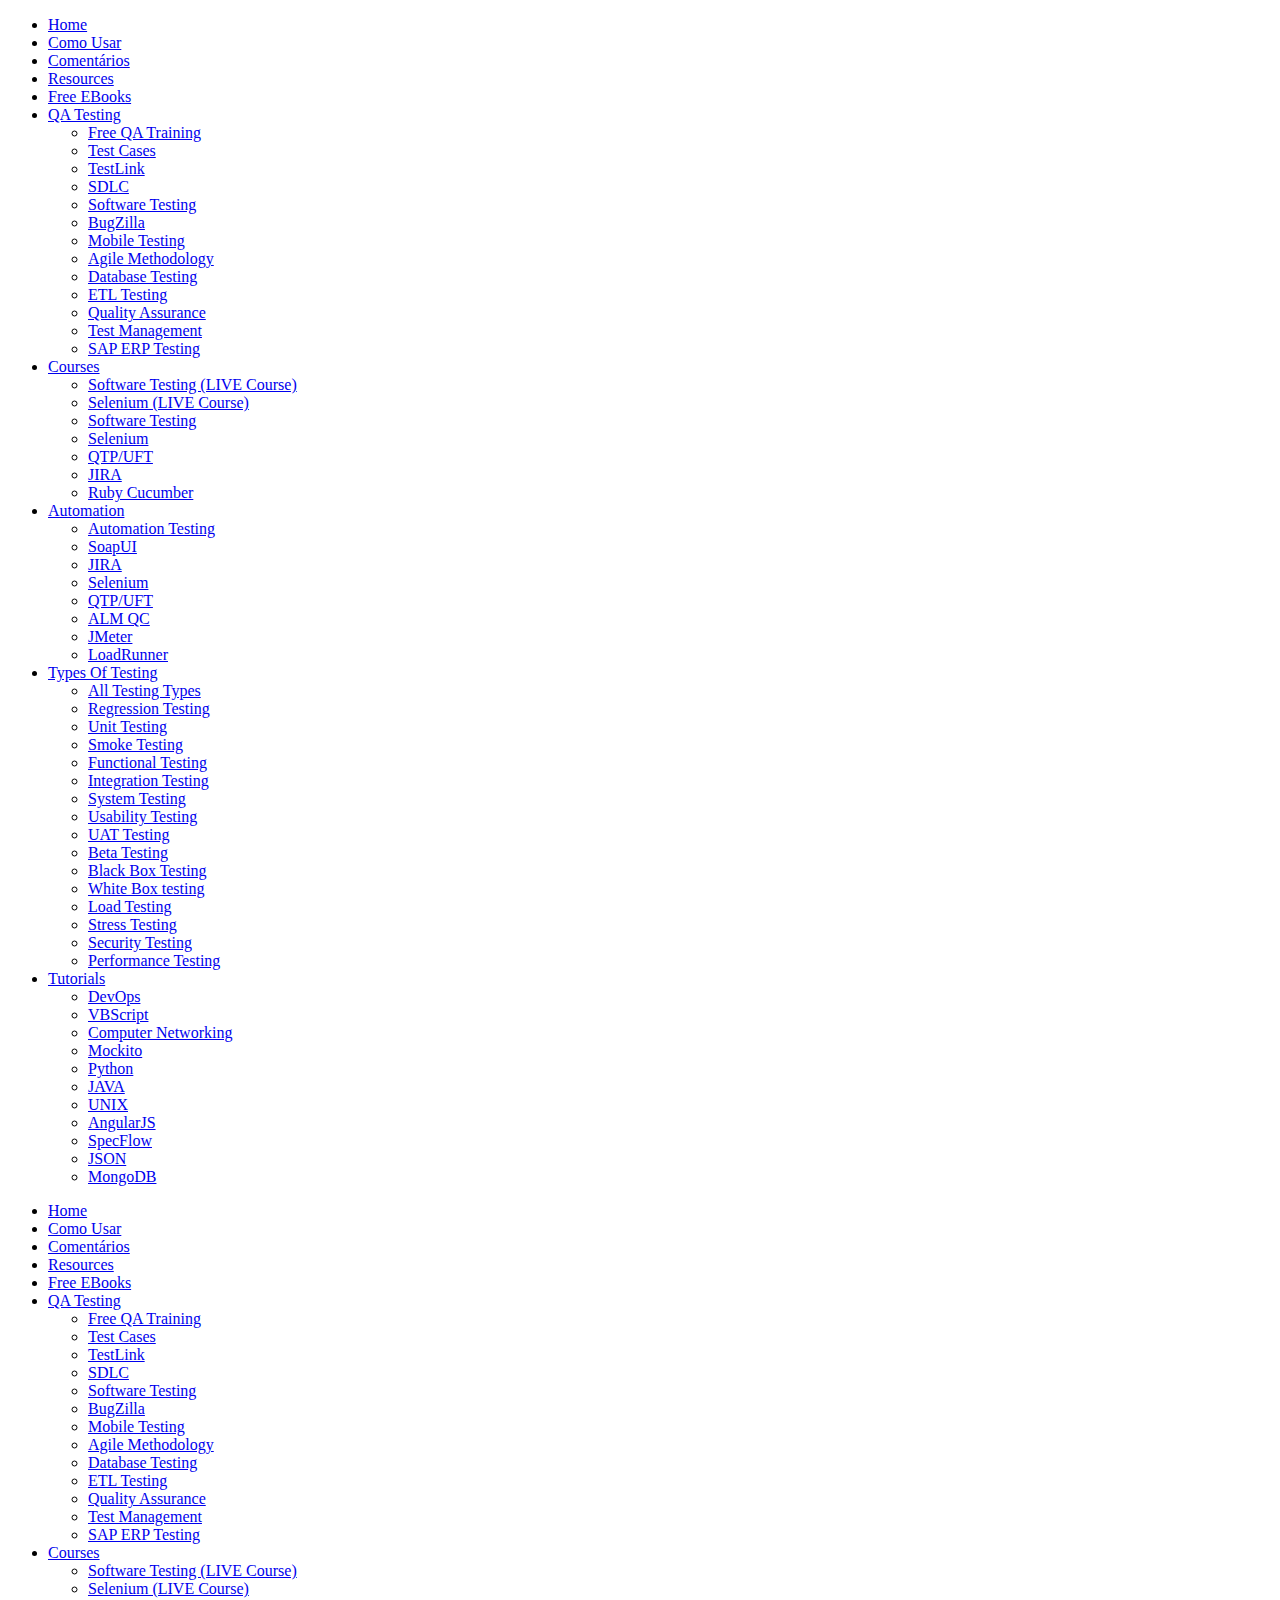
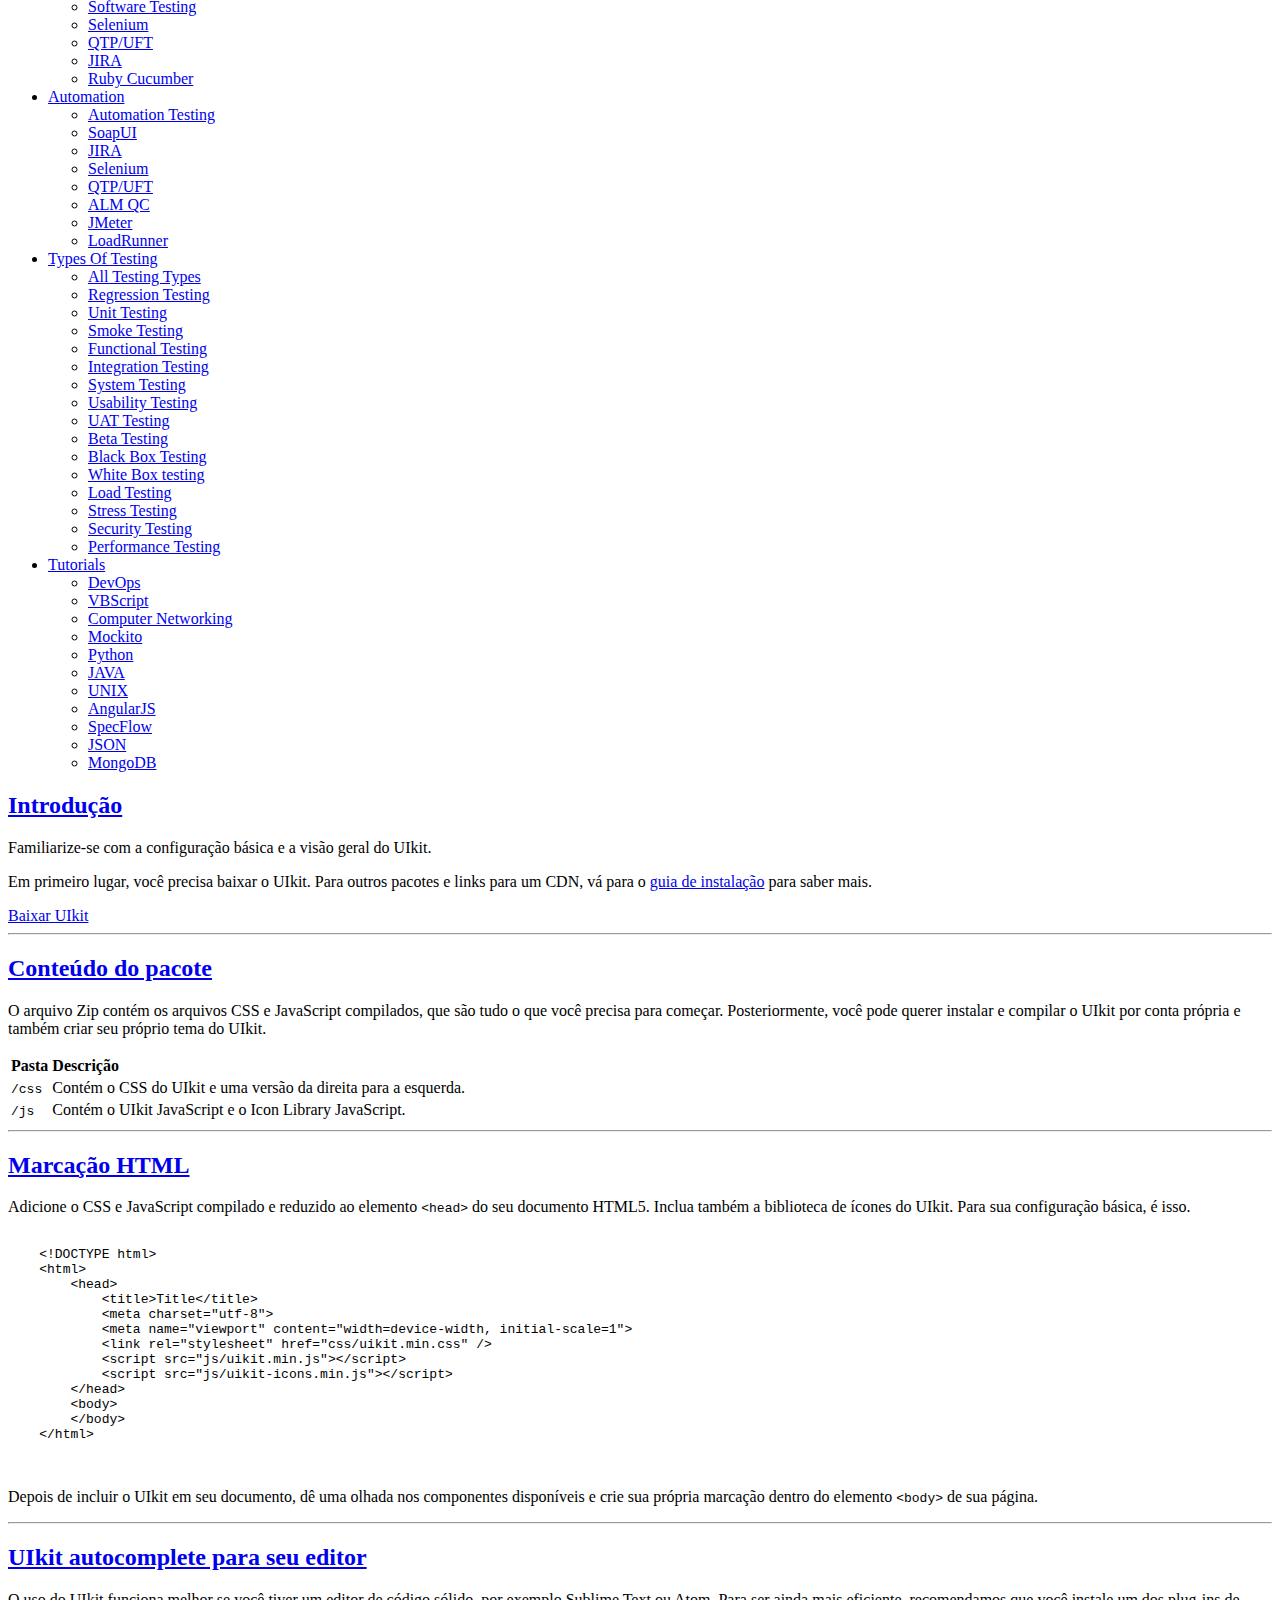
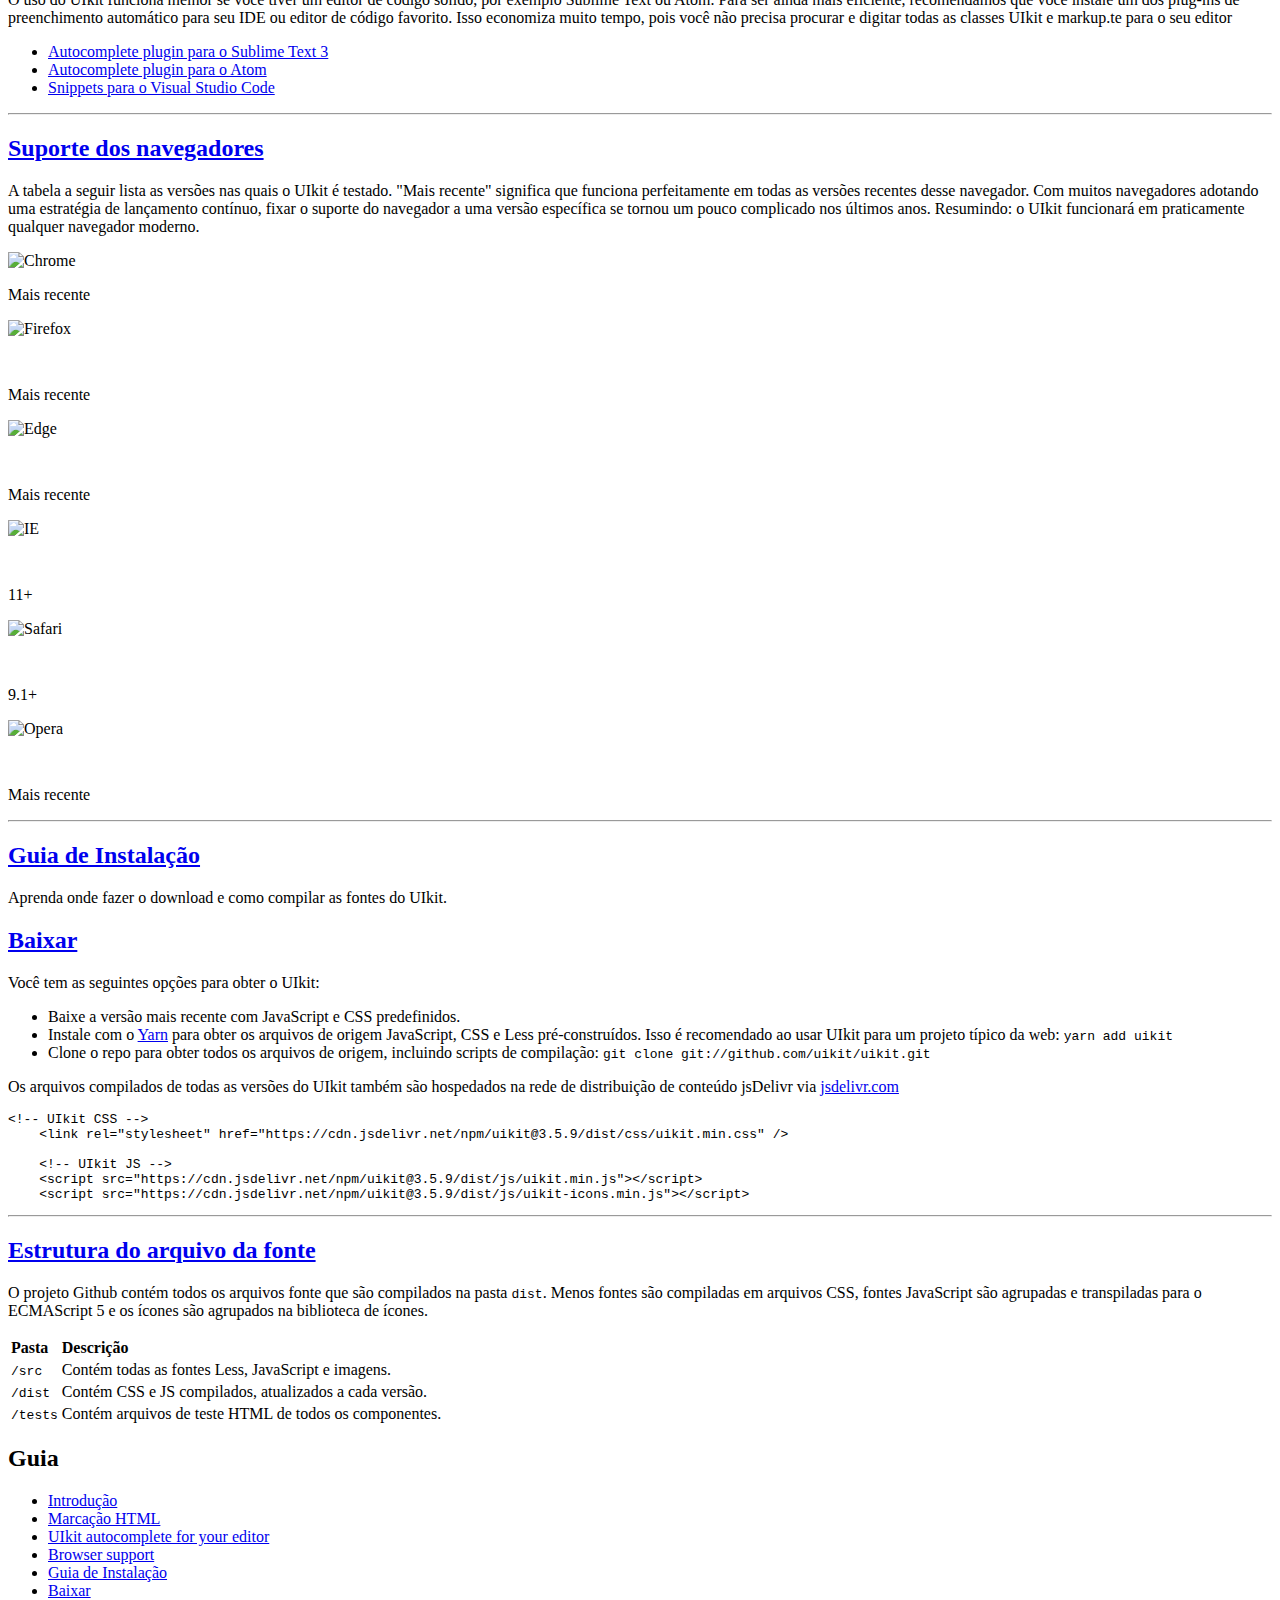
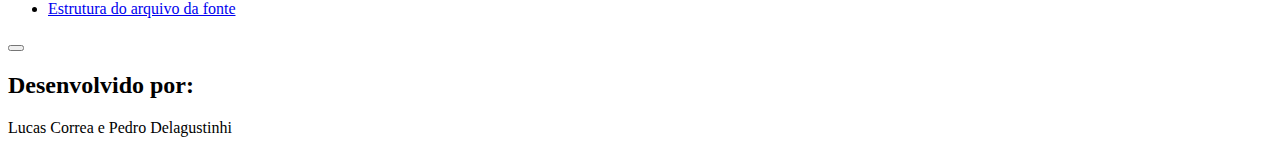
==== como-usar.html @ 719ba5f4 "adicionado página de como usar - falta página dos comentários sobre o frame" ====
<!DOCTYPE html>
<html>
    <head>
        <meta charset="utf-8">
        <meta name="viewport" content="width=device-width, initial-scale=1">

        <title>Título</title>

        <link rel="dns-prefetch" href="//fonts.gstatic.com">
        <link href="https://fonts.googleapis.com/css2?family=Alef&display=swap" rel="stylesheet">
        <!-- UIkit CSS -->
        <link rel="stylesheet" href="https://cdn.jsdelivr.net/npm/uikit@3.5.8/dist/css/uikit.min.css" />

        <link rel="stylesheet" href="./assets/css/styles.css">
        <link rel="stylesheet" href="https://getuikit.com/css/theme.css?1330">

        <script
            src="https://code.jquery.com/jquery-3.5.1.min.js"
            integrity="sha256-9/aliU8dGd2tb6OSsuzixeV4y/faTqgFtohetphbbj0="
            crossorigin="anonymous"></script>

        <!-- UIkit JS -->
        <script src="https://cdn.jsdelivr.net/npm/uikit@3.5.8/dist/js/uikit.min.js"></script>
        <script src="https://cdn.jsdelivr.net/npm/uikit@3.5.8/dist/js/uikit-icons.min.js"></script>
    </head>

    <body>

        <!-- HEADER -->
        <header id="header-home">
            <div class="uk-flex uk-flex-right uk-hidden@m uk-navbar-container" uk-navbar uk-sticky="animation: uk-animation-slide-top; show-on-up: true">
                <a class="uk-navbar-toggle" uk-navbar-toggle-icon uk-toggle="target: #mobile-navbar"></a>
            </div>

            <!-- Menu Desktop -->
            <nav class="uk-navbar-container uk-flex uk-flex-center uk-visible@m" uk-navbar uk-sticky="animation: uk-animation-slide-top; show-on-up: true">
                <div class="uk-navbar-left">

                    <ul class="uk-navbar-nav">
                        <li><a href="./home.html">Home</a></li>
                        <li class="uk-active"><a href="./como-usar.html">Como Usar</a></li>
                        <li><a href="./comentarios.html">Comentários</a></li>
                        <li class=""><a href="./home.html">Resources</a></li>
                        <li class=""><a href="./home.html">Free EBooks</a></li>

                        <li>
                            <a href="#">QA Testing <span uk-icon="icon: chevron-down; ratio: 0.7"></span></a>
                            <div class="uk-navbar-dropdown">
                                <ul class="uk-nav uk-navbar-dropdown-nav">
                                    <li><a href="https://www.softwaretestinghelp.com/free-online-software-testing-qa-training-course/" target="_blank">Free QA Training</a></li>
                                    <li><a href="https://www.softwaretestinghelp.com/how-to-write-effective-test-cases-test-cases-procedures-and-definitions/" target="_blank">Test Cases</a></li>
                                    <li><a href="https://www.softwaretestinghelp.com/testlink-tutorial-1/" target="_blank">TestLink</a></li>
                                    <li><a href="https://www.softwaretestinghelp.com/software-development-life-cycle-sdlc/" target="_blank">SDLC</a></li>
                                    <li><a href="https://www.softwaretestinghelp.com/manual-testing-tutorial-1/" target="_blank">Software Testing</a></li>
                                    <li><a href="https://www.softwaretestinghelp.com/bugzilla-new-version-bugzilla-30-released/" target="_blank">BugZilla</a></li>
                                    <li><a href="https://www.softwaretestinghelp.com/beginners-guide-to-mobile-application-testing/" target="_blank">Mobile Testing</a></li>
                                    <li><a href="https://www.softwaretestinghelp.com/agile-scrum-methodology-for-development-and-testing/" target="_blank">Agile Methodology</a></li>
                                    <li><a href="https://www.softwaretestinghelp.com/database-testing-process/" target="_blank">Database Testing</a></li>
                                    <li><a href="https://www.softwaretestinghelp.com/etl-testing-data-warehouse-testing/" target="_blank">ETL Testing</a></li>
                                    <li><a href="https://www.softwaretestinghelp.com/software-quality-assurance/" target="_blank">Quality Assurance</a></li>
                                    <li><a href="https://www.softwaretestinghelp.com/15-best-test-management-tools-for-software-testers/" target="_blank">Test Management</a></li>
                                    <li><a href="https://www.softwaretestinghelp.com/guide-erp-testing-sap-testing-1/" target="_blank">SAP ERP Testing</a></li>
                                </ul>
                            </div>
                        </li>

                        <li>
                            <a href="#">Courses <span uk-icon="icon: chevron-down; ratio: 0.7"></span></a>
                            <div class="uk-navbar-dropdown">
                                <ul class="uk-nav uk-navbar-dropdown-nav">
                                    <li class=""><a href="http://www.softwaretestinghelp.org/best-software-testing-online-training-course/" target="_blank"><span uk-icon="icon: user; ratio: 0.7"></span> Software Testing (LIVE Course)</a></li>
                                    <li class=""><a href="http://www.softwaretestinghelp.org/selenium-training-online-course/" target="_blank"><span uk-icon="icon: user; ratio: 0.7"></span> Selenium (LIVE Course)</a></li>
                                    <li class=""><a href="http://www.softwaretestinghelp.org/software-testing-qa-videos/" target="_blank"><span uk-icon="icon: user; ratio: 0.7"></span> Software Testing</a></li>
                                    <li class=""><a href="http://www.softwaretestinghelp.org/selenium-training-videos/" target="_blank"><span uk-icon="icon: youtube; ratio: 0.7"></span> Selenium</a></li>
                                    <li class=""><a href="http://www.softwaretestinghelp.org/qtp-training-videos/" target="_blank"><span uk-icon="icon: youtube; ratio: 0.7"></span> QTP/UFT</a></li>
                                    <li class=""><a href="http://www.softwaretestinghelp.org/jira-video-course/" target="_blank"><span uk-icon="icon: youtube; ratio: 0.7"></span> JIRA</a></li>
                                    <li class=""><a href="http://www.softwaretestinghelp.org/ruby-cucumber-online-video-course/" target="_blank"><span uk-icon="icon: youtube; ratio: 0.7"></span> Ruby Cucumber</a></li>
                                </ul>
                            </div>
                        </li>

                        <li>
                            <a href="#">Automation <span uk-icon="icon: chevron-down; ratio: 0.7"></span></a>
                            <div class="uk-navbar-dropdown">
                                <ul class="uk-nav uk-navbar-dropdown-nav">
                                    <li><a href="https://www.softwaretestinghelp.com/automation-testing-tutorial-1/" target="_blank">Automation Testing</a></li>
                                    <li><a href="https://www.softwaretestinghelp.com/web-services-api-testing-tool-soapui-tutorial-1/" target="_blank">SoapUI</a></li>
                                    <li><a href="https://www.softwaretestinghelp.com/atlassian-jira-tutorial-1/" target="_blank">JIRA</a></li>
                                    <li><a href="https://www.softwaretestinghelp.com/selenium-tutorial-1/" target="_blank">Selenium</a></li>
                                    <li><a href="https://www.softwaretestinghelp.com/qtp-quicktest-professional-tutorial-1/" target="_blank">QTP/UFT</a></li>
                                    <li><a href="https://www.softwaretestinghelp.com/learn-hp-quality-center-qc-in-4-days/" target="_blank">ALM QC</a></li>
                                    <li><a href="https://www.softwaretestinghelp.com/jmeter-tutorials/" target="_blank">JMeter</a></li>
                                    <li><a href="https://www.softwaretestinghelp.com/hp-loadrunner-load-testing-tool-training-tutorials/" target="_blank">LoadRunner</a></li>
                                </ul>
                            </div>
                        </li>

                        <li>
                            <a href="#">Types Of Testing <span uk-icon="icon: chevron-down; ratio: 0.7"></span></a>
                            <div class="uk-navbar-dropdown">
                                <ul class="uk-nav uk-navbar-dropdown-nav">
                                    <li><a href="https://www.softwaretestinghelp.com/types-of-software-testing/" target="_blank">All Testing Types</a></li>
                                    <li><a href="https://www.softwaretestinghelp.com/regression-testing-tools-and-methods/" target="_blank">Regression Testing</a></li>
                                    <li><a href="https://www.softwaretestinghelp.com/unit-testing/" target="_blank">Unit Testing</a></li>
                                    <li><a href="https://www.softwaretestinghelp.com/unit-testing/" target="_blank">Smoke Testing</a></li>
                                    <li><a href="https://www.softwaretestinghelp.com/guide-to-functional-testing/" target="_blank">Functional Testing</a></li>
                                    <li><a href="https://www.softwaretestinghelp.com/what-is-integration-testing/" target="_blank">Integration Testing</a></li>
                                    <li><a href="https://www.softwaretestinghelp.com/system-testing/" target="_blank">System Testing</a></li>
                                    <li><a href="https://www.softwaretestinghelp.com/usability-testing-guide/" target="_blank">Usability Testing</a></li>
                                    <li><a href="https://www.softwaretestinghelp.com/what-is-user-acceptance-testing-uat/" target="_blank">UAT Testing</a></li>
                                    <li><a href="https://www.softwaretestinghelp.com/beta-testing/" target="_blank">Beta Testing</a></li>
                                    <li><a href="https://www.softwaretestinghelp.com/black-box-testing/" target="_blank">Black Box Testing</a></li>
                                    <li><a href="https://www.softwaretestinghelp.com/white-box-testing-techniques-with-example/" target="_blank">White Box testing</a></li>
                                    <li><a href="https://www.softwaretestinghelp.com/load-testing/" target="_blank">Load Testing</a></li>
                                    <li><a href="https://www.softwaretestinghelp.com/stress-testing/" target="_blank">Stress Testing</a></li>
                                    <li><a href="https://www.softwaretestinghelp.com/how-to-test-application-security-web-and-desktop-application-security-testing-techniques/" target="_blank">Security Testing</a></li>
                                    <li><a href="https://www.softwaretestinghelp.com/introduction-to-performance-testing-loadrunner-training-tutorial-part-1/" target="_blank">Performance Testing</a></li>
                                </ul>
                            </div>
                        </li>

                        <li>
                            <a href="#">Tutorials <span uk-icon="icon: chevron-down; ratio: 0.7"></span></a>
                            <div class="uk-navbar-dropdown">
                                <ul class="uk-nav uk-navbar-dropdown-nav">
                                    <li><a href="https://www.softwaretestinghelp.com/devops-tutorials/" target="_blank">DevOps</a></li>
                                    <li><a href="https://www.softwaretestinghelp.com/vbscript-tutorial-1/" target="_blank">VBScript</a></li>
                                    <li><a href="https://www.softwaretestinghelp.com/computer-networking-basics/" target="_blank">Computer Networking</a></li>
                                    <li><a href="https://www.softwaretestinghelp.com/mockito-tutorial/" target="_blank">Mockito</a></li>
                                    <li><a href="https://www.softwaretestinghelp.com/python/" target="_blank">Python</a></li>
                                    <li><a href="https://www.softwaretestinghelp.com/java/" target="_blank">JAVA</a></li>
                                    <li><a href="https://www.softwaretestinghelp.com/unix-tutorials/" target="_blank">UNIX</a></li>
                                    <li><a href="https://www.softwaretestinghelp.com/angularjs-tutorial/" target="_blank">AngularJS</a></li>
                                    <li><a href="https://www.softwaretestinghelp.com/specflow-tutorial/" target="_blank">SpecFlow</a></li>
                                    <li><a href="https://www.softwaretestinghelp.com/json-tutorial/" target="_blank">JSON</a></li>
                                    <li><a href="https://www.softwaretestinghelp.com/mongodb/" target="_blank">MongoDB</a></li>
                                </ul>
                            </div>
                        </li>
                    </ul>

                </div>
            </nav>

            <!-- Menu Mobile -->
            <div id="mobile-navbar" uk-offcanvas="mode: slide; flip: false" class="uk-offcanvas">
                <div class="uk-offcanvas-bar">
                    <ul class="uk-nav-default uk-nav-parent-icon uk-nav" uk-nav="">
                        <li><a href="./home.html">Home</a></li>
                        <li class="uk-active"><a href="./como-usar.html">Como Usar</a></li>
                        <li><a href="./comentarios.html">Comentários</a></li>
                        <li><a href="./home.html">Resources</a></li>
                        <li><a href="./home.html">Free EBooks</a></li>

                        <li class="uk-parent">
                            <a href="#">QA Testing</a>
                            <ul class="uk-nav-sub">
                                <li><a href="https://www.softwaretestinghelp.com/free-online-software-testing-qa-training-course/" target="_blank">Free QA Training</a></li>
                                <li><a href="https://www.softwaretestinghelp.com/how-to-write-effective-test-cases-test-cases-procedures-and-definitions/" target="_blank">Test Cases</a></li>
                                <li><a href="https://www.softwaretestinghelp.com/testlink-tutorial-1/" target="_blank">TestLink</a></li>
                                <li><a href="https://www.softwaretestinghelp.com/software-development-life-cycle-sdlc/" target="_blank">SDLC</a></li>
                                <li><a href="https://www.softwaretestinghelp.com/manual-testing-tutorial-1/" target="_blank">Software Testing</a></li>
                                <li><a href="https://www.softwaretestinghelp.com/bugzilla-new-version-bugzilla-30-released/" target="_blank">BugZilla</a></li>
                                <li><a href="https://www.softwaretestinghelp.com/beginners-guide-to-mobile-application-testing/" target="_blank">Mobile Testing</a></li>
                                <li><a href="https://www.softwaretestinghelp.com/agile-scrum-methodology-for-development-and-testing/" target="_blank">Agile Methodology</a></li>
                                <li><a href="https://www.softwaretestinghelp.com/database-testing-process/" target="_blank">Database Testing</a></li>
                                <li><a href="https://www.softwaretestinghelp.com/etl-testing-data-warehouse-testing/" target="_blank">ETL Testing</a></li>
                                <li><a href="https://www.softwaretestinghelp.com/software-quality-assurance/" target="_blank">Quality Assurance</a></li>
                                <li><a href="https://www.softwaretestinghelp.com/15-best-test-management-tools-for-software-testers/" target="_blank">Test Management</a></li>
                                <li><a href="https://www.softwaretestinghelp.com/guide-erp-testing-sap-testing-1/" target="_blank">SAP ERP Testing</a></li>
                            </ul>
                        </li>

                        <li class="uk-parent">
                            <a href="#">Courses</a>
                            <ul class="uk-nav-sub">
                                <li class=""><a href="http://www.softwaretestinghelp.org/best-software-testing-online-training-course/" target="_blank"><span uk-icon="icon: user; ratio: 0.7"></span> Software Testing (LIVE Course)</a></li>
                                <li class=""><a href="http://www.softwaretestinghelp.org/selenium-training-online-course/" target="_blank"><span uk-icon="icon: user; ratio: 0.7"></span> Selenium (LIVE Course)</a></li>
                                <li class=""><a href="http://www.softwaretestinghelp.org/software-testing-qa-videos/" target="_blank"><span uk-icon="icon: user; ratio: 0.7"></span> Software Testing</a></li>
                                <li class=""><a href="http://www.softwaretestinghelp.org/selenium-training-videos/" target="_blank"><span uk-icon="icon: youtube; ratio: 0.7"></span> Selenium</a></li>
                                <li class=""><a href="http://www.softwaretestinghelp.org/qtp-training-videos/" target="_blank"><span uk-icon="icon: youtube; ratio: 0.7"></span> QTP/UFT</a></li>
                                <li class=""><a href="http://www.softwaretestinghelp.org/jira-video-course/" target="_blank"><span uk-icon="icon: youtube; ratio: 0.7"></span> JIRA</a></li>
                                <li class=""><a href="http://www.softwaretestinghelp.org/ruby-cucumber-online-video-course/" target="_blank"><span uk-icon="icon: youtube; ratio: 0.7"></span> Ruby Cucumber</a></li>
                            </ul>
                        </li>

                        <li class="uk-parent">
                            <a href="#">Automation</a>
                            <ul class="uk-nav-sub">
                                <li><a href="https://www.softwaretestinghelp.com/automation-testing-tutorial-1/" target="_blank">Automation Testing</a></li>
                                <li><a href="https://www.softwaretestinghelp.com/web-services-api-testing-tool-soapui-tutorial-1/" target="_blank">SoapUI</a></li>
                                <li><a href="https://www.softwaretestinghelp.com/atlassian-jira-tutorial-1/" target="_blank">JIRA</a></li>
                                <li><a href="https://www.softwaretestinghelp.com/selenium-tutorial-1/" target="_blank">Selenium</a></li>
                                <li><a href="https://www.softwaretestinghelp.com/qtp-quicktest-professional-tutorial-1/" target="_blank">QTP/UFT</a></li>
                                <li><a href="https://www.softwaretestinghelp.com/learn-hp-quality-center-qc-in-4-days/" target="_blank">ALM QC</a></li>
                                <li><a href="https://www.softwaretestinghelp.com/jmeter-tutorials/" target="_blank">JMeter</a></li>
                                <li><a href="https://www.softwaretestinghelp.com/hp-loadrunner-load-testing-tool-training-tutorials/" target="_blank">LoadRunner</a></li>
                            </ul>
                        </li>

                        <li class="uk-parent">
                            <a href="#">Types Of Testing</a>
                            <ul class="uk-nav-sub">
                                <li><a href="https://www.softwaretestinghelp.com/types-of-software-testing/" target="_blank">All Testing Types</a></li>
                                <li><a href="https://www.softwaretestinghelp.com/regression-testing-tools-and-methods/" target="_blank">Regression Testing</a></li>
                                <li><a href="https://www.softwaretestinghelp.com/unit-testing/" target="_blank">Unit Testing</a></li>
                                <li><a href="https://www.softwaretestinghelp.com/unit-testing/" target="_blank">Smoke Testing</a></li>
                                <li><a href="https://www.softwaretestinghelp.com/guide-to-functional-testing/" target="_blank">Functional Testing</a></li>
                                <li><a href="https://www.softwaretestinghelp.com/what-is-integration-testing/" target="_blank">Integration Testing</a></li>
                                <li><a href="https://www.softwaretestinghelp.com/system-testing/" target="_blank">System Testing</a></li>
                                <li><a href="https://www.softwaretestinghelp.com/usability-testing-guide/" target="_blank">Usability Testing</a></li>
                                <li><a href="https://www.softwaretestinghelp.com/what-is-user-acceptance-testing-uat/" target="_blank">UAT Testing</a></li>
                                <li><a href="https://www.softwaretestinghelp.com/beta-testing/" target="_blank">Beta Testing</a></li>
                                <li><a href="https://www.softwaretestinghelp.com/black-box-testing/" target="_blank">Black Box Testing</a></li>
                                <li><a href="https://www.softwaretestinghelp.com/white-box-testing-techniques-with-example/" target="_blank">White Box testing</a></li>
                                <li><a href="https://www.softwaretestinghelp.com/load-testing/" target="_blank">Load Testing</a></li>
                                <li><a href="https://www.softwaretestinghelp.com/stress-testing/" target="_blank">Stress Testing</a></li>
                                <li><a href="https://www.softwaretestinghelp.com/how-to-test-application-security-web-and-desktop-application-security-testing-techniques/" target="_blank">Security Testing</a></li>
                                <li><a href="https://www.softwaretestinghelp.com/introduction-to-performance-testing-loadrunner-training-tutorial-part-1/" target="_blank">Performance Testing</a></li>
                            </ul>
                        </li>

                        <li class="uk-parent">
                            <a href="#">Tutorials</a>
                            <ul class="uk-nav-sub">
                                <li><a href="https://www.softwaretestinghelp.com/devops-tutorials/" target="_blank">DevOps</a></li>
                                <li><a href="https://www.softwaretestinghelp.com/vbscript-tutorial-1/" target="_blank">VBScript</a></li>
                                <li><a href="https://www.softwaretestinghelp.com/computer-networking-basics/" target="_blank">Computer Networking</a></li>
                                <li><a href="https://www.softwaretestinghelp.com/mockito-tutorial/" target="_blank">Mockito</a></li>
                                <li><a href="https://www.softwaretestinghelp.com/python/" target="_blank">Python</a></li>
                                <li><a href="https://www.softwaretestinghelp.com/java/" target="_blank">JAVA</a></li>
                                <li><a href="https://www.softwaretestinghelp.com/unix-tutorials/" target="_blank">UNIX</a></li>
                                <li><a href="https://www.softwaretestinghelp.com/angularjs-tutorial/" target="_blank">AngularJS</a></li>
                                <li><a href="https://www.softwaretestinghelp.com/specflow-tutorial/" target="_blank">SpecFlow</a></li>
                                <li><a href="https://www.softwaretestinghelp.com/json-tutorial/" target="_blank">JSON</a></li>
                                <li><a href="https://www.softwaretestinghelp.com/mongodb/" target="_blank">MongoDB</a></li>
                            </ul>
                        </li>
                    </ul>
                </div>
            </div>
        </header>

        <!-- CONTEÚDO DO SITE -->
        <main id="container">
            <section class="uk-section">

                <div class="uk-container uk-container-large uk-flex uk-flex-wrap">
                    <div class="uk-width-4-4@s uk-width-3-4@m uk-position-relative">
                        <div class="uk-padding-small">
                            <h2 class="uk-h1 tm-heading-fragment" id="introducao"><a href="#introducao">Introdução</a></h2>
                            <div class="uk-text-lead">Familiarize-se com a configuração básica e a visão geral do UIkit.</div>
                            <p class="uk-margin-medium-top">
                                Em primeiro lugar, você precisa baixar o UIkit. Para outros pacotes e links para um CDN, vá para o <a href="#guia-de-instalação">guia de instalação</a> para saber mais.
                            </p>
                            <a class="uk-button uk-button-primary" href="https://getuikit.com/download">Baixar UIkit</a>

                            <hr class="uk-margin-large">

                            <h2 id="conteudo-do-pacote" class="uk-h3 tm-heading-fragment"><a href="#conteudo-do-pacote">Conteúdo do pacote</a></h2>
                            <p class="uk-margin-medium-top">O arquivo Zip contém os arquivos CSS e JavaScript compilados, que são tudo o que você precisa para começar. Posteriormente, você pode querer instalar e compilar o UIkit por conta própria e também criar seu próprio tema do UIkit.</p>
                            <div class="uk-overflow-auto">
                                <table class="uk-table uk-table-divider">
                                    <thead>
                                        <tr>
                                            <th align="left">Pasta</th>
                                            <th align="left">Descrição</th>
                                        </tr>
                                    </thead>
                                    <tbody>
                                        <tr>
                                            <td align="left"><code>/css</code></td>
                                            <td align="left">Contém o CSS do UIkit e uma versão da direita para a esquerda.</td>
                                        </tr>
                                        <tr>
                                            <td align="left"><code>/js</code></td>
                                            <td align="left">Contém o UIkit JavaScript e o Icon Library JavaScript.</td>
                                        </tr>
                                    </tbody>
                                </table>
                            </div>

                            <hr class="uk-margin-large">

                            <h2 id="marcacao-html" class="uk-h3 tm-heading-fragment"><a href="#marcacao-html">Marcação HTML</a></h2>
                            <p class="uk-margin-medium-top">
                                Adicione o CSS e JavaScript compilado e reduzido ao elemento <code>&lt;head&gt;</code> do seu documento HTML5. Inclua também a biblioteca de ícones do UIkit. Para sua configuração básica, é isso.
                            </p>

                            <div class="uk-margin-medium">
                                <pre>
                                    <code class="lang-html hljs xml">
    <span class="hljs-meta">&lt;!DOCTYPE html&gt;</span>
    <span class="hljs-tag">&lt;<span class="hljs-name">html</span>&gt;</span>
        <span class="hljs-tag">&lt;<span class="hljs-name">head</span>&gt;</span>
            <span class="hljs-tag">&lt;<span class="hljs-name">title</span>&gt;</span>Title<span class="hljs-tag">&lt;/<span class="hljs-name">title</span>&gt;</span>
            <span class="hljs-tag">&lt;<span class="hljs-name">meta</span> <span class="hljs-attr">charset</span>=<span class="hljs-string">"utf-8"</span>&gt;</span>
            <span class="hljs-tag">&lt;<span class="hljs-name">meta</span> <span class="hljs-attr">name</span>=<span class="hljs-string">"viewport"</span> <span class="hljs-attr">content</span>=<span class="hljs-string">"width=device-width, initial-scale=1"</span>&gt;</span>
            <span class="hljs-tag">&lt;<span class="hljs-name">link</span> <span class="hljs-attr">rel</span>=<span class="hljs-string">"stylesheet"</span> <span class="hljs-attr">href</span>=<span class="hljs-string">"css/uikit.min.css"</span> /&gt;</span>
            <span class="hljs-tag">&lt;<span class="hljs-name">script</span> <span class="hljs-attr">src</span>=<span class="hljs-string">"js/uikit.min.js"</span>&gt;</span><span class="undefined"></span><span class="hljs-tag">&lt;/<span class="hljs-name">script</span>&gt;</span>
            <span class="hljs-tag">&lt;<span class="hljs-name">script</span> <span class="hljs-attr">src</span>=<span class="hljs-string">"js/uikit-icons.min.js"</span>&gt;</span><span class="undefined"></span><span class="hljs-tag">&lt;/<span class="hljs-name">script</span>&gt;</span>
        <span class="hljs-tag">&lt;/<span class="hljs-name">head</span>&gt;</span>
        <span class="hljs-tag">&lt;<span class="hljs-name">body</span>&gt;</span>
        <span class="hljs-tag">&lt;/<span class="hljs-name">body</span>&gt;</span>
    <span class="hljs-tag">&lt;/<span class="hljs-name">html</span>&gt;</span>
                                    </code>
                                </pre>
                            </div>

                            <p class="uk-margin-medium-top">
                                Depois de incluir o UIkit em seu documento, dê uma olhada nos componentes disponíveis e crie sua própria marcação dentro do elemento <code>&lt;body&gt;</code> de sua página.
                            </p>

                            <hr class="uk-margin-large">

                            <h2 id="uikit-autocomplete-para-seu-editor" class="uk-h3 tm-heading-fragment"><a href="#uikit-autocomplete-para-seu-editor">UIkit autocomplete para seu editor</a></h2>
                            <p class="uk-margin-medium-top">
                                O uso do UIkit funciona melhor se você tiver um editor de código sólido, por exemplo Sublime Text ou Atom. Para ser ainda mais eficiente, recomendamos que você instale um dos plug-ins de preenchimento automático para seu IDE ou editor de código favorito. Isso economiza muito tempo, pois você não precisa procurar e digitar todas as classes UIkit e markup.te para o seu editor
                            </p>
                            <ul class="uk-list uk-list-disc"><li><a href="https://github.com/uikit/uikit-sublime">Autocomplete plugin para o Sublime Text 3</a></li>
                                <li><a href="https://atom.io/packages/uikit-atom">Autocomplete plugin para o Atom</a></li>
                                <li><a href="https://marketplace.visualstudio.com/items?itemName=Keno.uikit-3-snippets">Snippets para o Visual Studio Code</a></li>
                            </ul>

                            <hr class="uk-margin-large">

                            <h2 id="uikit-autocomplete-para-seu-editor" class="uk-h3 tm-heading-fragment"><a href="#uikit-autocomplete-para-seu-editor">Suporte dos navegadores</a></h2>
                            <p class="uk-margin-medium-top">
                                A tabela a seguir lista as versões nas quais o UIkit é testado. "Mais recente" significa que funciona perfeitamente em todas as versões recentes desse navegador. Com muitos navegadores adotando uma estratégia de lançamento contínuo, fixar o suporte do navegador a uma versão específica se tornou um pouco complicado nos últimos anos. Resumindo: o UIkit funcionará em praticamente qualquer navegador moderno.
                            </p>

                            <div class="uk-child-width-1-3 uk-child-width-expand@s uk-text-center uk-grid" uk-grid="" uk-height-match="> * > div">
                                <div class="uk-first-column">
                                    <div class="uk-flex uk-flex-center uk-flex-middle" style="">
                                        <img src="https://raw.githubusercontent.com/alrra/browser-logos/master/src/chrome/chrome.svg?sanitize=true" width="50" alt="Chrome">
                                    </div>
                                    <p>Mais recente</p>
                                </div>
                                <div>
                                    <div class="uk-flex uk-flex-center uk-flex-middle" style="min-height: 50px;">
                                        <img src="https://raw.githubusercontent.com/alrra/browser-logos/master/src/firefox/firefox.svg?sanitize=true" width="50" alt="Firefox">
                                    </div>
                                    <p>Mais recente</p>
                                </div>
                                <div>
                                    <div class="uk-flex uk-flex-center uk-flex-middle" style="min-height: 50px;">
                                        <img src="https://raw.githubusercontent.com/alrra/browser-logos/master/src/edge/edge.svg?sanitize=true" width="50" alt="Edge">
                                    </div>
                                    <p>Mais recente</p>
                                </div>
                                <div>
                                    <div class="uk-flex uk-flex-center uk-flex-middle" style="min-height: 50px;">
                                        <img src="https://raw.githubusercontent.com/alrra/browser-logos/master/src/archive/internet-explorer_9-11/internet-explorer_9-11.svg?sanitize=true" width="50" alt="IE">
                                    </div>
                                    <p>11+</p>
                                </div>
                                <div>
                                    <div class="uk-flex uk-flex-center uk-flex-middle" style="min-height: 50px;">
                                        <img src="https://raw.githubusercontent.com/alrra/browser-logos/master/src/safari-ios/safari-ios.svg?sanitize=true" width="50" alt="Safari">
                                    </div>
                                    <p>9.1+</p>
                                </div>
                                <div>
                                    <div class="uk-flex uk-flex-center uk-flex-middle" style="min-height: 50px;">
                                        <img src="https://raw.githubusercontent.com/alrra/browser-logos/master/src/opera/opera.svg?sanitize=true" width="50" alt="Opera">
                                    </div>
                                    <p>Mais recente</p>
                                </div>
                            </div>

                            <hr class="uk-margin-large">

                            <h2 class="uk-h1 tm-heading-fragment" id="guia-de-instalação"><a href="#guia-de-instalação">Guia de Instalação</a></h2>

                            <p class="uk-text-lead">Aprenda onde fazer o download e como compilar as fontes do UIkit.</p>

                            <h2 id="baixar" class="uk-h3 tm-heading-fragment"><a href="#baixar">Baixar</a></h2>
                            <p class="uk-margin-medium-top">
                                Você tem as seguintes opções para obter o UIkit:
                            </p>

                            <ul class="uk-list uk-list-disc">
                                <li>Baixe a <a href="https://github.com/uikit/uikit/releases/latest"></a>versão mais recente</a> com JavaScript e CSS predefinidos.</li>
                                <li>Instale com o  <a href="https://yarnpkg.com/en/package/uikit">Yarn</a> para obter os arquivos de origem JavaScript, CSS e Less pré-construídos. Isso é recomendado ao usar UIkit para um projeto típico da web: <code>yarn add uikit</code></li>
                                <li>Clone o repo para obter todos os arquivos de origem, incluindo scripts de compilação: <code>git clone git://github.com/uikit/uikit.git</code></li>
                            </ul>

                            <p class="uk-margin-medium-top">
                                Os arquivos compilados de todas as versões do UIkit também são hospedados na rede de distribuição de conteúdo jsDelivr via
                                <a href="https://www.jsdelivr.com/package/npm/uikit">jsdelivr.com</a>
                            </p>

                            <div class="uk-margin-medium"><pre><code class="lang-html hljs xml"><span class="hljs-comment">&lt;!-- UIkit CSS --&gt;</span>
    <span class="hljs-tag">&lt;<span class="hljs-name">link</span> <span class="hljs-attr">rel</span>=<span class="hljs-string">"stylesheet"</span> <span class="hljs-attr">href</span>=<span class="hljs-string">"https://cdn.jsdelivr.net/npm/uikit@3.5.9/dist/css/uikit.min.css"</span> /&gt;</span>

    <span class="hljs-comment">&lt;!-- UIkit JS --&gt;</span>
    <span class="hljs-tag">&lt;<span class="hljs-name">script</span> <span class="hljs-attr">src</span>=<span class="hljs-string">"https://cdn.jsdelivr.net/npm/uikit@3.5.9/dist/js/uikit.min.js"</span>&gt;</span><span class="undefined"></span><span class="hljs-tag">&lt;/<span class="hljs-name">script</span>&gt;</span>
    <span class="hljs-tag">&lt;<span class="hljs-name">script</span> <span class="hljs-attr">src</span>=<span class="hljs-string">"https://cdn.jsdelivr.net/npm/uikit@3.5.9/dist/js/uikit-icons.min.js"</span>&gt;</span><span class="undefined"></span><span class="hljs-tag">&lt;/<span class="hljs-name">script</span>&gt;</span></code></pre>
                            </div>

                            <hr class="uk-margin-large">

                            <h2 id="estrutura-do-arquivo-da-fonte" class="uk-h3 tm-heading-fragment"><a href="#estrutura-do-arquivo-da-fonte">Estrutura do arquivo da fonte</a></h2>
                            <p class="uk-margin-medium-top">
                                O projeto Github contém todos os arquivos fonte que são compilados na pasta <code>dist</code>. Menos fontes são compiladas em arquivos CSS, fontes JavaScript são agrupadas e transpiladas para o ECMAScript 5 e os ícones são agrupados na biblioteca de ícones.
                            </p>

                            <div class="uk-overflow-auto"><table class="uk-table uk-table-divider"><thead><tr>
                                <th align="left">Pasta</th>
                                <th align="left">Descrição</th>
                                </tr>
                                </thead><tbody><tr>
                                <td align="left"><code>/src</code></td>
                                <td align="left">Contém todas as fontes Less, JavaScript e imagens.</td>
                                </tr>
                                <tr>
                                <td align="left"><code>/dist</code></td>
                                <td align="left">Contém CSS e JS compilados, atualizados a cada versão.</td>
                                </tr>
                                <tr>
                                <td align="left"><code>/tests</code></td>
                                <td align="left">Contém arquivos de teste HTML de todos os componentes.</td>
                                </tr>
                                </tbody></table></div>
                        </div>

                        <div class="tm-sidebar-right uk-visible@m" style="width: 35%">
                            <div uk-sticky="offset: 50" class="uk-sticky uk-active uk-sticky-fixed uk-sticky-below uk-padding-small">
                                <h2 class="uk-text-small uk-text-bold uk-text-secondary uk-margin-medium-top">Guia</h2>

                                <ul class="uk-list">
                                    <li><a class="uk-link-muted" href="#introducao">Introdução</a></li>
                                    <li><a class="uk-link-muted" href="#marcacao-html">Marcação HTML</a></li>
                                    <li><a class="uk-link-muted" href="#uikit-autocomplete-para-seu-editor">UIkit autocomplete for your editor</a></li>
                                    <li><a class="uk-link-muted" href="#browser-support">Browser support</a></li>
                                    <li><a class="uk-link-muted" href="#guia-de-instalação">Guia de Instalação</a></li>
                                    <li><a class="uk-link-muted" href="#baixar">Baixar</a></li>
                                    <li><a class="uk-link-muted" href="#estrutura-do-arquivo-da-fonte">Estrutura do arquivo da fonte</a></li>
                                </ul>
                            </div>
                        </div>
                    </div>

                    <!-- <div class="uk-width-4-4@s uk-width-1-4@m uk-padding-small uk-visible@m">
                        <h2 class="uk-text-small uk-text-bold uk-text-secondary uk-margin-medium-top">Guia</h2>

                        <ul class="uk-list">
                            <li><a class="uk-link-muted" href="#introducao">Introdução</a></li>
                            <li><a class="uk-link-muted" href="#marcacao-html">Marcação HTML</a></li>
                            <li><a class="uk-link-muted" href="#uikit-autocomplete-para-seu-editor">UIkit autocomplete for your editor</a></li>
                            <li><a class="uk-link-muted" href="#browser-support">Browser support</a></li>
                            <li><a class="uk-link-muted" href="#guia-de-instalação">Guia de Instalação</a></li>
                            <li><a class="uk-link-muted" href="#baixar">Baixar</a></li>
                            <li><a class="uk-link-muted" href="#estrutura-do-arquivo-da-fonte">Estrutura do arquivo da fonte</a></li>
                        </ul>
                    </div> -->
                </div>

            </section>
        </main>

        <footer id="footer">
            <div id="modal" uk-modal>
                <div class="uk-modal-dialog">
                    <button class="uk-modal-close-default" type="button" uk-close></button>
                    <div class="uk-modal-header">
                        <h2 class="uk-modal-title">Desenvolvido por:</h2>
                    </div>

                    <div class="uk-modal-body">
                        <p>Lucas Correa e Pedro Delagustinhi</p>
                    </div>
                </div>
            </div>
        </footer>

        <script type="text/javascript" src="./assets/js/main.js"></script>
    </body>
</html>
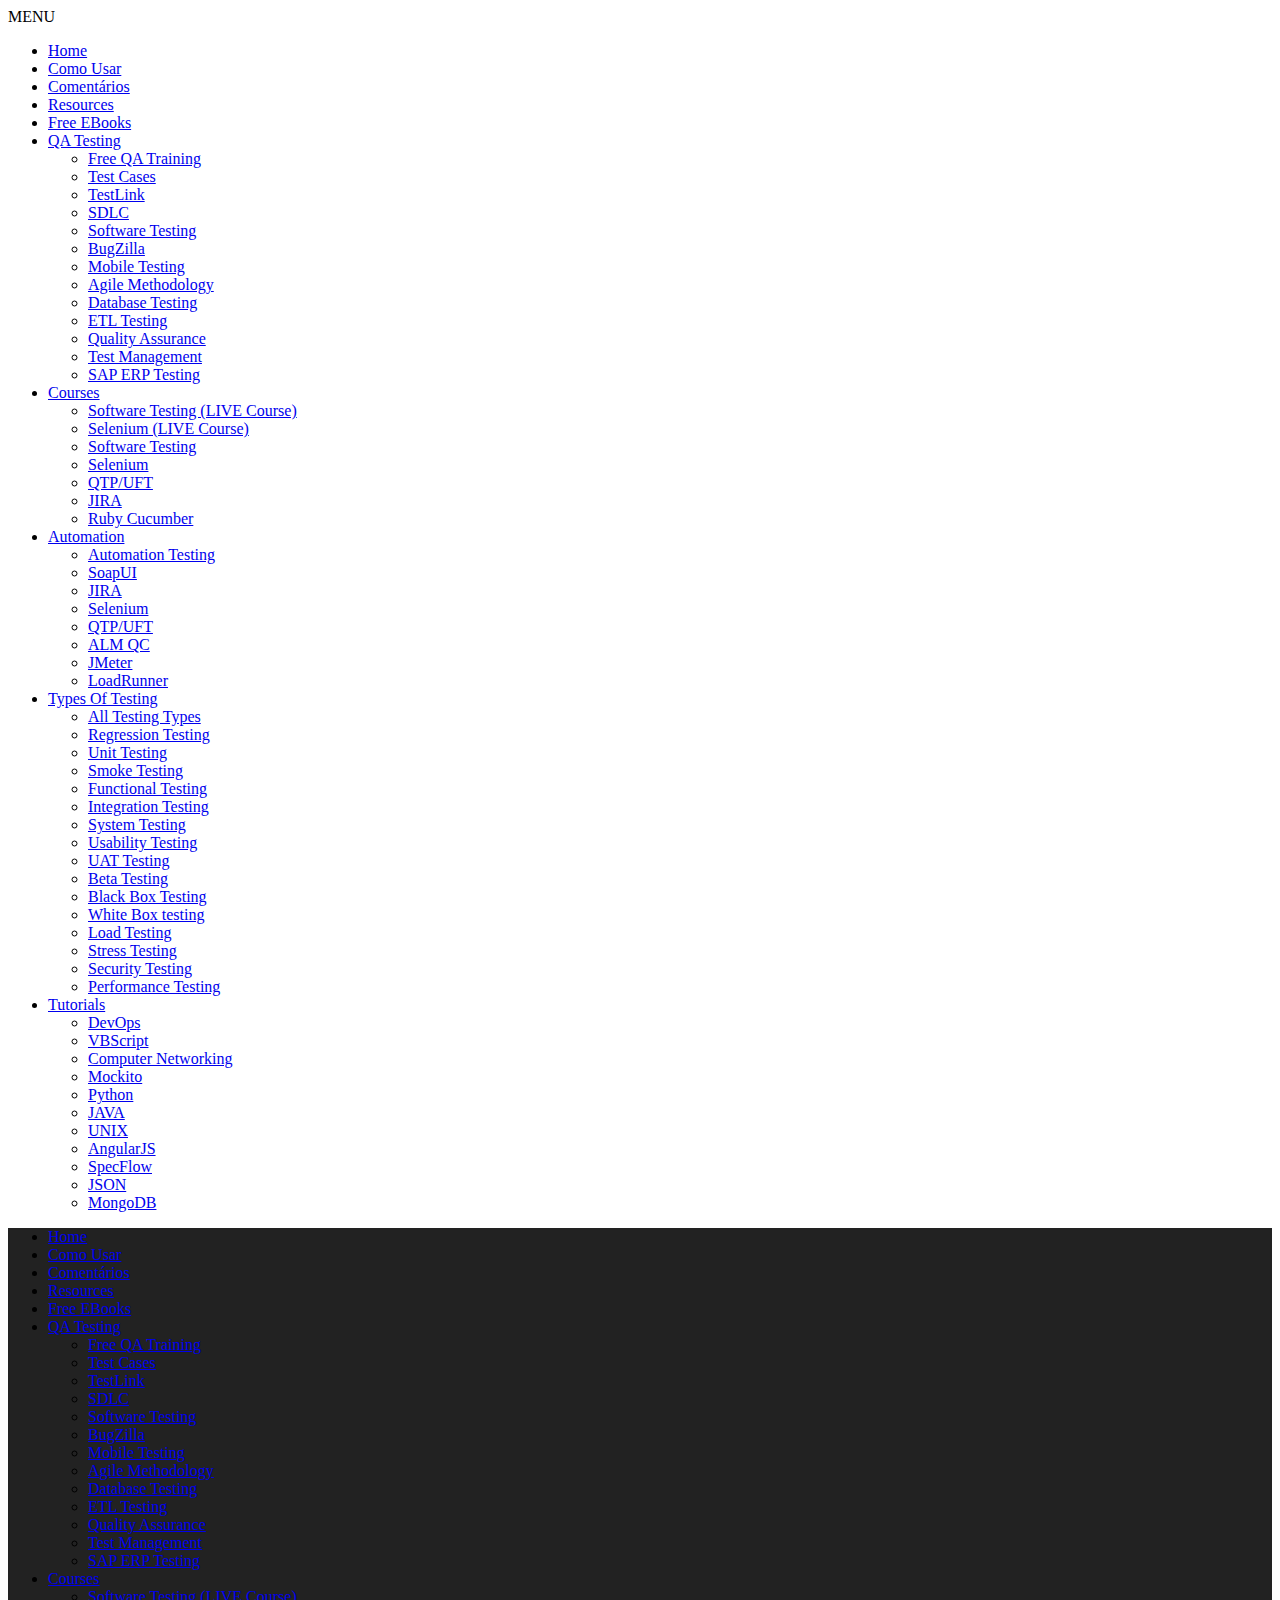
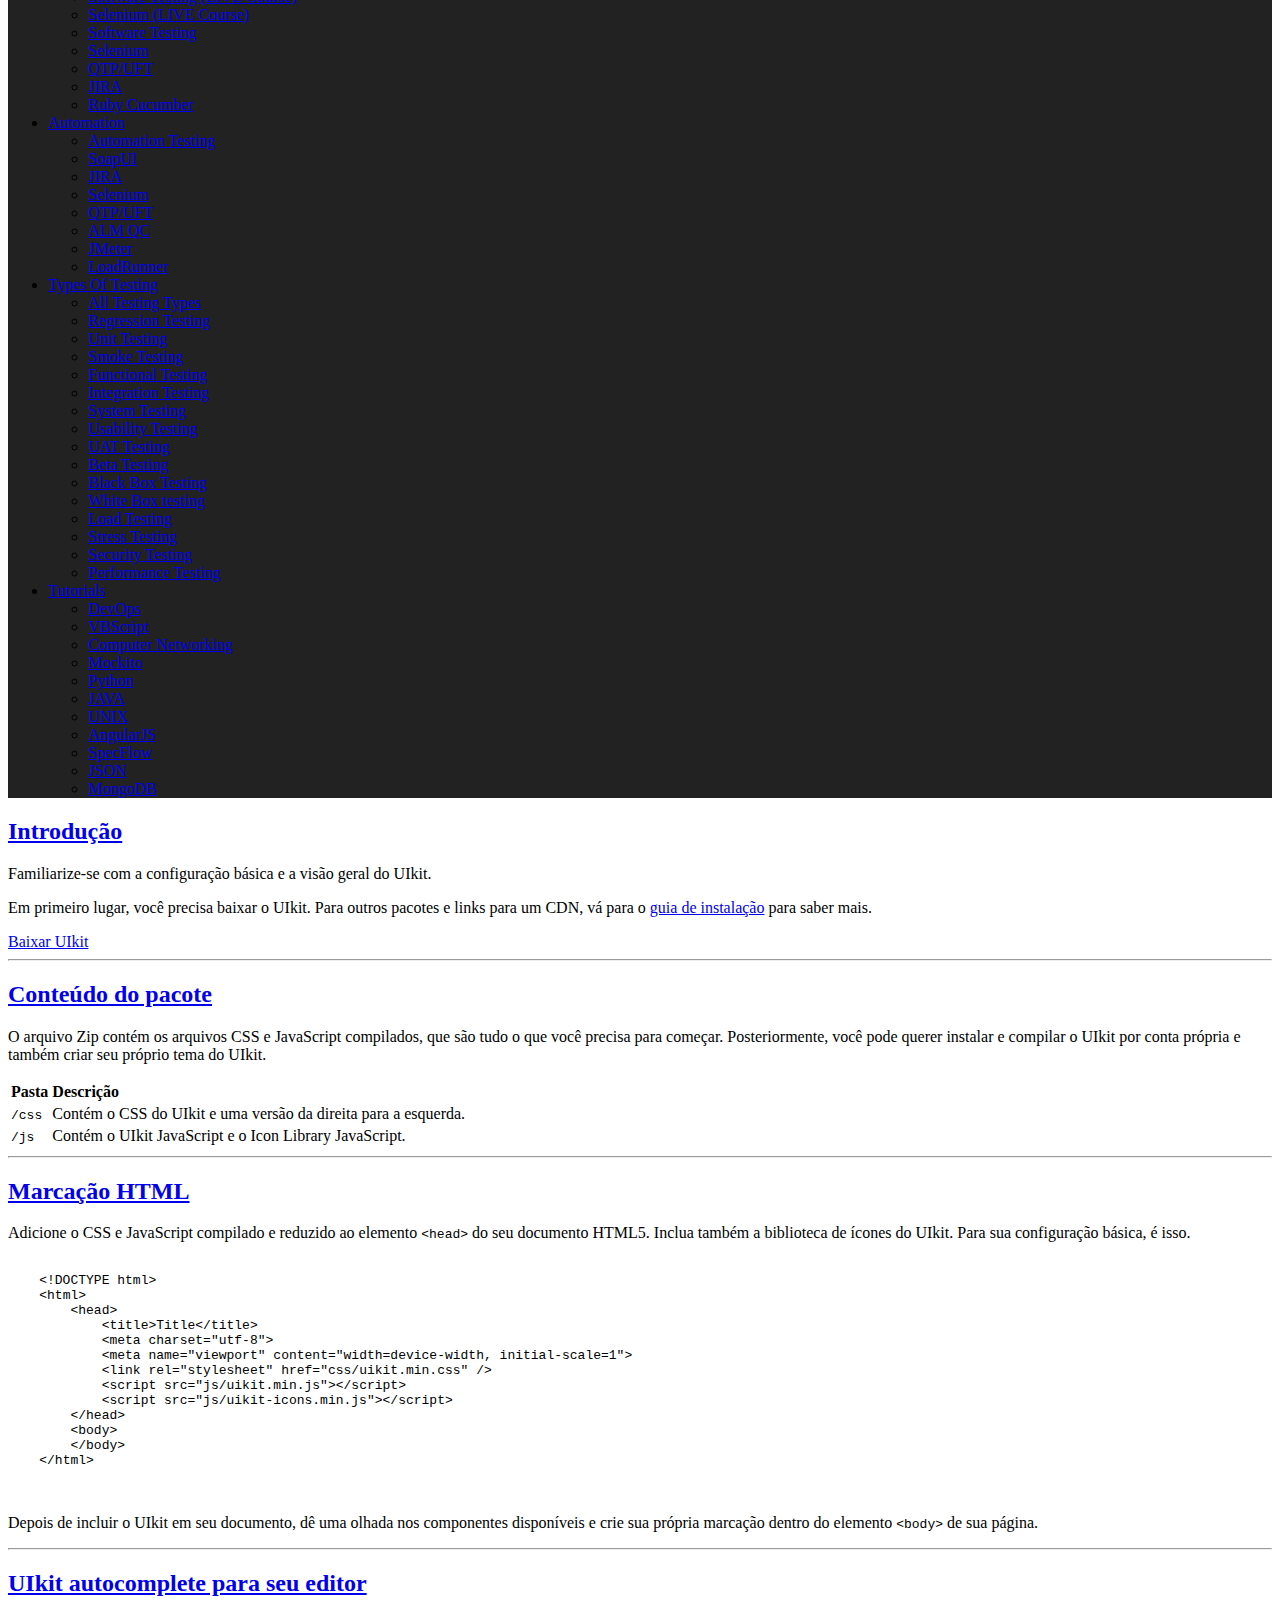
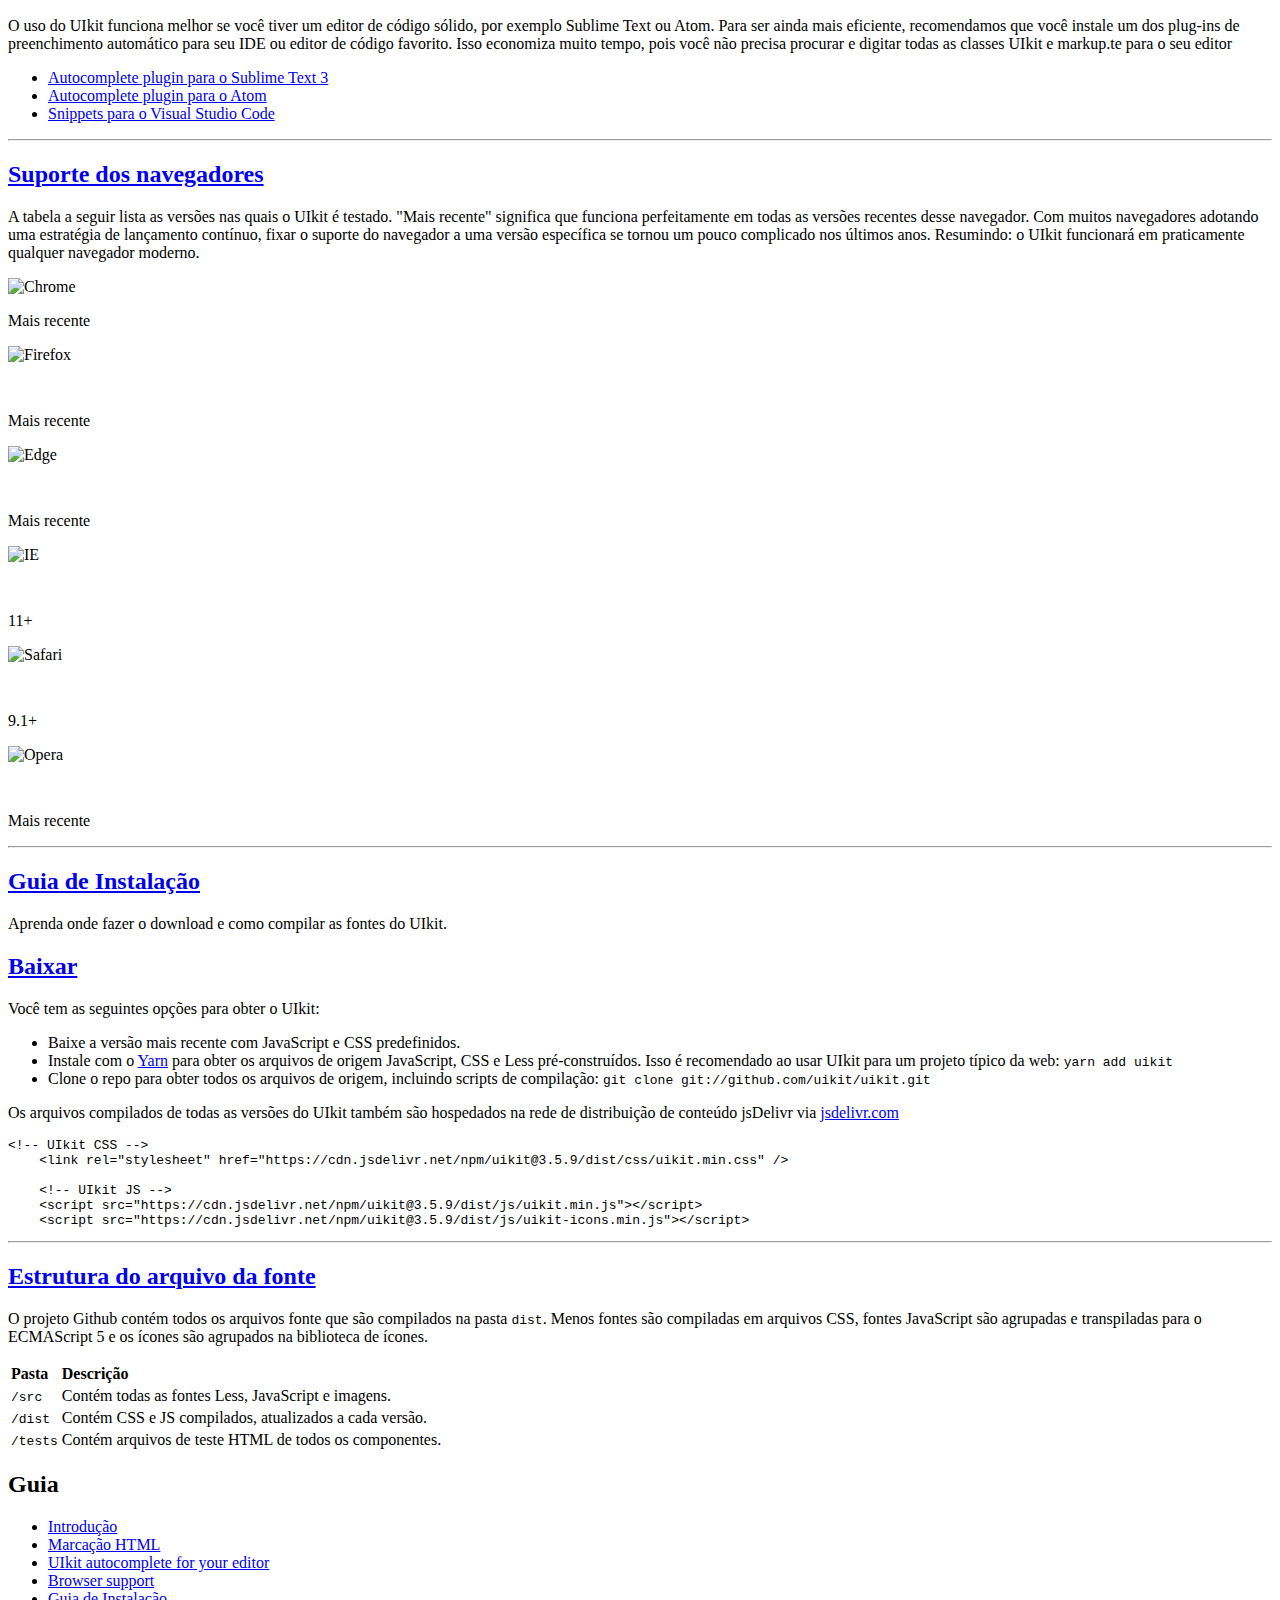
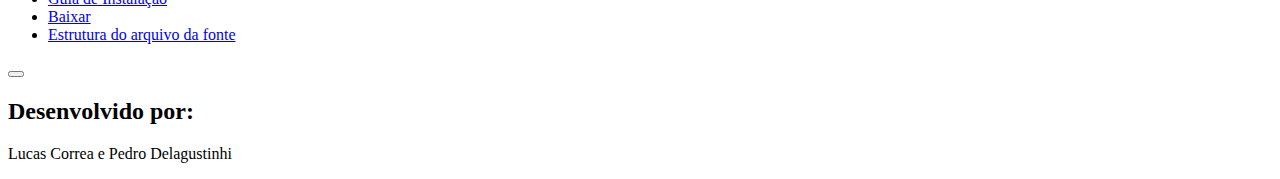
==== commit 794d113c: "corrigido menu" ====
--- a/como-usar.html
+++ b/como-usar.html
@@ -4,7 +4,7 @@
         <meta charset="utf-8">
         <meta name="viewport" content="width=device-width, initial-scale=1">
 
-        <title>Título</title>
+        <title>Como usar</title>
 
         <link rel="dns-prefetch" href="//fonts.gstatic.com">
         <link href="https://fonts.googleapis.com/css2?family=Alef&display=swap" rel="stylesheet">
@@ -29,7 +29,7 @@
         <!-- HEADER -->
         <header id="header-home">
             <div class="uk-flex uk-flex-right uk-hidden@m uk-navbar-container" uk-navbar uk-sticky="animation: uk-animation-slide-top; show-on-up: true">
-                <a class="uk-navbar-toggle" uk-navbar-toggle-icon uk-toggle="target: #mobile-navbar"></a>
+                <a class="uk-navbar-toggle" uk-navbar-toggle-icon uk-toggle="target: #mobile-navbar"><span class="uk-margin-small-right">MENU</span></a>
             </div>
 
             <!-- Menu Desktop -->
@@ -144,11 +144,11 @@
 
             <!-- Menu Mobile -->
             <div id="mobile-navbar" uk-offcanvas="mode: slide; flip: false" class="uk-offcanvas">
-                <div class="uk-offcanvas-bar">
+                <div class="uk-offcanvas-bar" style="background-color: #222">
                     <ul class="uk-nav-default uk-nav-parent-icon uk-nav" uk-nav="">
                         <li><a href="./home.html">Home</a></li>
-                        <li class="uk-active"><a href="./como-usar.html">Como Usar</a></li>
-                        <li><a href="./comentarios.html">Comentários</a></li>
+                        <li><a href="./como-usar.html">Como Usar</a></li>
+                        <li class="uk-active"><a href="./comentarios.html">Comentários</a></li>
                         <li><a href="./home.html">Resources</a></li>
                         <li><a href="./home.html">Free EBooks</a></li>
 
--- a/assets/css/styles.css
+++ b/assets/css/styles.css
@@ -0,0 +1,5 @@
+@media (max-width: 1175px) and (min-width: 960px){
+    .uk-navbar-item, .uk-navbar-nav>li>a, .uk-navbar-toggle{
+        padding: 0 4px !important;
+    }
+}